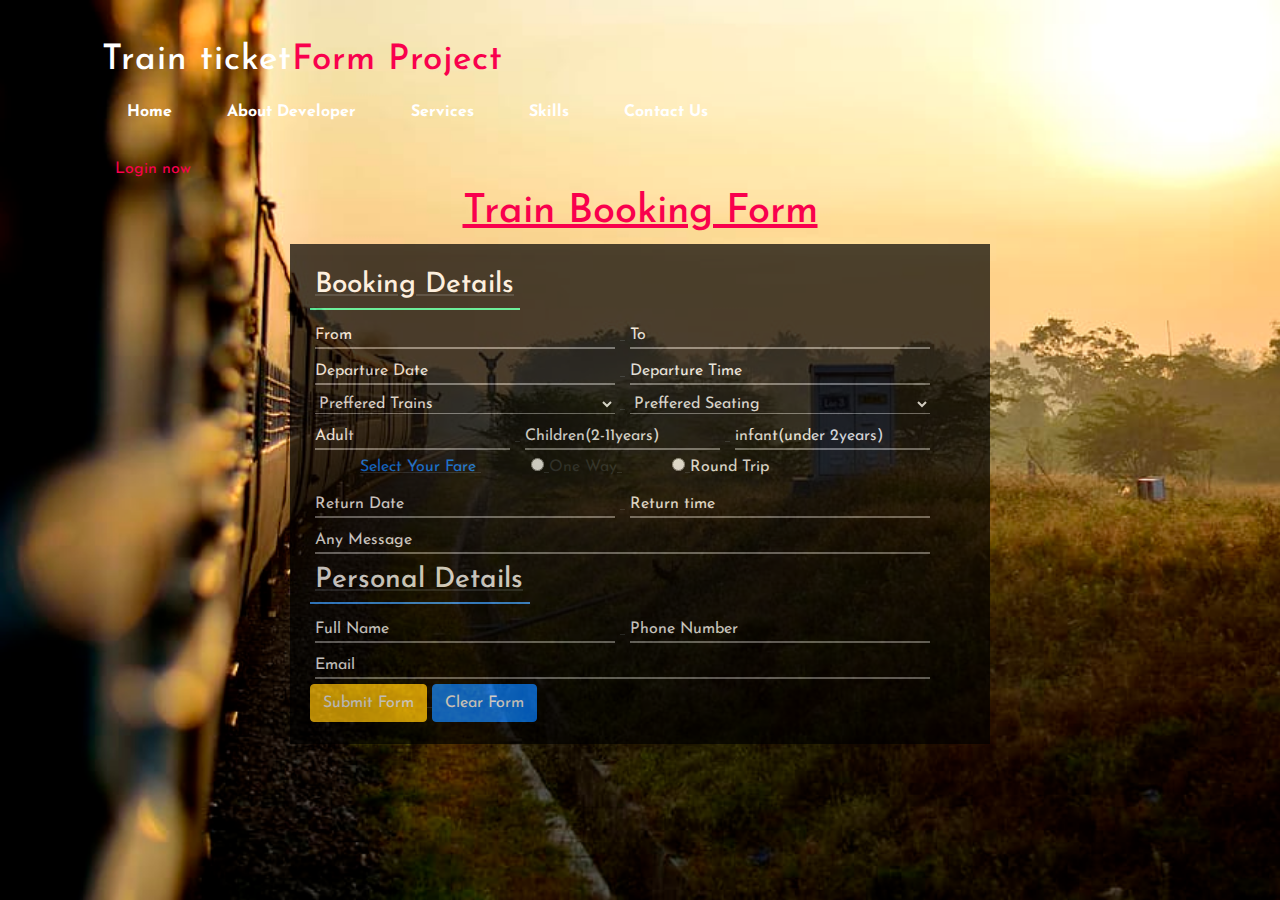
==== index.html @ a802ce7d "Update index.html" ====
<!DOCTYPE html>
<html lang="en">
<head>
    <meta charset="UTF-8">
    <meta name="viewport" content="width=device-width, initial-scale=1.0">
    <title>Train ticket  Booking Form</title>
    <link rel="stylesheet" type="text/css" href="style5.css">
    <link rel="stylesheet" href="style4.css">
     <!-- Latest compiled and minified CSS -->
<link rel="preconnect" href="https://fonts.gstatic.com">
<link href="https://fonts.googleapis.com/css2?family=josefin+Sans:ital,wght@0,100;0,200;0,300;0,400;0,500;0,600;0,700;0,1,100;1,200;1,300;1,400;1,500;1,600;1,700&display=swap" rel="stylesheet">

<link rel="stylesheet" href="https://cdnjs.cloudflare.com/ajax/libs/font-awesome/6.2.0/css/all.min.css" integrity="sha512-xh6O/CkQoPOWDdYTDqeRdPCVd1SpvCA9XXcUnZS2FmJNp1coAFzvtCN9BmamE+4aHK8yyUHUSCcJHgXloTyT2A==" crossorigin="anonymous" referrerpolicy="no-referrer" />

<link rel="stylesheet" href="https://maxcdn.bootstrapcdn.com/bootstrap/4.5.0/css/bootstrap.min.css">

<!-- jQuery library -->
<script src="https://ajax.googleapis.com/ajax/libs/jquery/3.5.1/jquery.min.js"></script>

<!-- Popper JS -->
<script src="https://cdnjs.cloudflare.com/ajax/libs/popper.js/1.16.0/umd/popper.min.js"></script>

<!-- Latest compiled JavaScript -->
<script src="https://maxcdn.bootstrapcdn.com/bootstrap/4.5.0/js/bootstrap.min.js"></script>

</head>
<body>
<!----hero Section start ---->
<div class="hero">
   <nav>
     <h2 class="logo">Train ticket<span>Form Project</span></h2>
      <ul>
       <li><a href="index.html">Home</a></li>
       <li><a href="perosnalprofile.html">About developer</a></li>
       <li><a href="#">Services</a></li>
       <li><a href="#">Skills</a></li>
       <li><a href="#">contact us</a></li>
    </ul>  
 <a href="balu48621.html" class="btn"><ind>Login now</ind></a>
  </nav>

   <div class="container"><!--container-->

        <form class="form-group"><!--form-->
            <h1 class="text-center"><span><u>Train Booking Form</span></h1>

            <div id="form"><!--form-->
                <h3 class="text-white">Booking Details</h3>

            <div id="input"><!--input-->
                <input type="text" id="input-group" placeholder="From">
                <input type="text" id="input-group" placeholder="To">
                <input type="text" id="input-group" placeholder="Departure Date">
                <input type="text" id="input-group" placeholder="Departure Time">
                <select  id="input-group" style="background: black;">
                    <option value="">Preffered Trains</option>
                    <option value="">Ac trains</option>
                    <option value="">Current Trains</option>
                    <option value="">Normal Trains</option>
                </select>
                <select  id="input-group" style="background: black;">
                    <option value="">Preffered Seating</option>
                    <option value="">General class</option>
                    <option value="">sleeper class</option>
                    <option value="">First Class</option>
                    <option value="">Ac Class</option>
                    
                </select>
                </div><!--input-->

                <div id="input2"><!--input2-->
                    <input type="number" id="input-group" placeholder="Adult">
                    <input type="number" id="input-group" placeholder="Children(2-11years)">
                    <input type="number" id="input-group" placeholder="infant(under 2years)">
                </div><!--input2-->

                <div id="input3"><!--input3-->
                    <span id="input-group" class="text-primary">Select Your Fare</span> 
                    <input type="radio" id="input-group" name="r">
                    <label class="text-gold;" for="input-group">One Way</label>
                    <input type="radio" id="input-group" name="r">
                    <label class="text-white" for="input-group">Round Trip</label>
                </div><!--input3-->

                <div id="input4"><!--input4-->
                    <input type="text" id="input-group" placeholder="Return Date">
                    <input type="text" id="input-group" placeholder="Return time">
                    <input type="text" id="input-group1" placeholder="Any Message">
                </div><!--input4-->

                <div id="input5"><!--input5-->
                    <h3 class="text-white">Personal Details</h3>
                </div><!--input5-->

                <div id="input6"><!--input6-->
                    <input type="text" id="input-group" placeholder="Full Name">
                    <input type="number" id="input-group" placeholder="Phone Number">
                    <input type="email" id="input-group1" placeholder="Email">
                </div><!--input6-->
                <button type="submit" class="btn btn-warning text-white">Submit Form</button>
                <button type="reset" class="btn btn-primary">Clear Form</button>
            </div><!--form-->

        </form><!--form-->

    </div><!--container-->

</body>
</html>
---- style5.css ----
*{
  padding: 0;
  margin: 0;
  font-family: 'Josefin sans', sans-serif;
  box-sizing: border-box;
}
.hero{
    height: 100vh;
    width: 100%;
    }
nav{
   display: flex;
   align-items: center;
   justify-content: space-between;
   padding-top: 40px;
   padding-left: 8%;
   padding-right: 8%;
  }
.logo{
  color: white;
  font-size: 35px;
  letter-spacing: 1px;
  cursor: pointer:
    }
span{
   color: #f9004d;
 }
ind{
   color: #f9004d;
 }
nav ul li{
  list-style-type: none;
  display: inline-block;
  padding: 10px 25px;
}
nav ul li a{
    color: white;
    text-decoration: none;
    font-weight: bold;
    text-transform: capitalize;
}
nav ul li a:hover{
    color: #f9004d;
    transition: .4s;
}
.btn{
  background-color: #f9004d;
  color: blue;
  text-decoration: none;
  border: 2px solid transparent;
  font-weight: bold;
  padding: 10px 25px;
  border-radius:30px;
  transition: transform .4s;
}
.btn:hover{
    transform: scale(1.2); 
}
---- style4.css ----
body{
    background-image: url(train.jpg);
    background-size: cover;
}
#form{
    background-color: #000;
    height:500px;
    width:700px;
    margin:auto;
    padding:20px;
    opacity: 0.7;
}
#form h3{
    border-bottom: 2px solid #33ffa0;
    width:210px;
    padding: 5px;
}
::placeholder{
    color:#fff
}
#input #input-group{
    width:300px;
    margin:5px;
    border-top: none;
    border-left: none;
    border-right: none;
    outline: none;
    background: transparent;
    color:#fff
}
#input2 #input-group{
    width:195px;
    margin:5px;
    border-top: none;
    border-left: none;
    border-right: none;
    outline: none;
    background: transparent;
    color:#fff
}
#input3 #input-group{
    margin-left: 50px;
}
#input4 #input-group{
    width:300px;
    margin:5px;
    border-top: none;
    border-left: none;
    border-right: none;
    outline: none;
    background: transparent;
    color:#fff
}
#input4 #input-group1{
    width:615px;
    margin:5px;
    border-top: none;
    border-left: none;
    border-right: none;
    outline: none;
    background: transparent;
    color:#fff
}
#input5 h3{
    border-bottom: 2px solid #3399ff;
    width:220px;
    padding: 5px;
}
#input6 #input-group{
    width:300px;
    margin:5px;
    border-top: none;
    border-left: none;
    border-right: none;
    outline: none;
    background: transparent;
    color:#fff
}
#input6 #input-group1{
    width:615px;
    margin:5px;
    border-top: none;
    border-left: none;
    border-right: none;
    outline: none;
    background: transparent;
    color:#fff
}
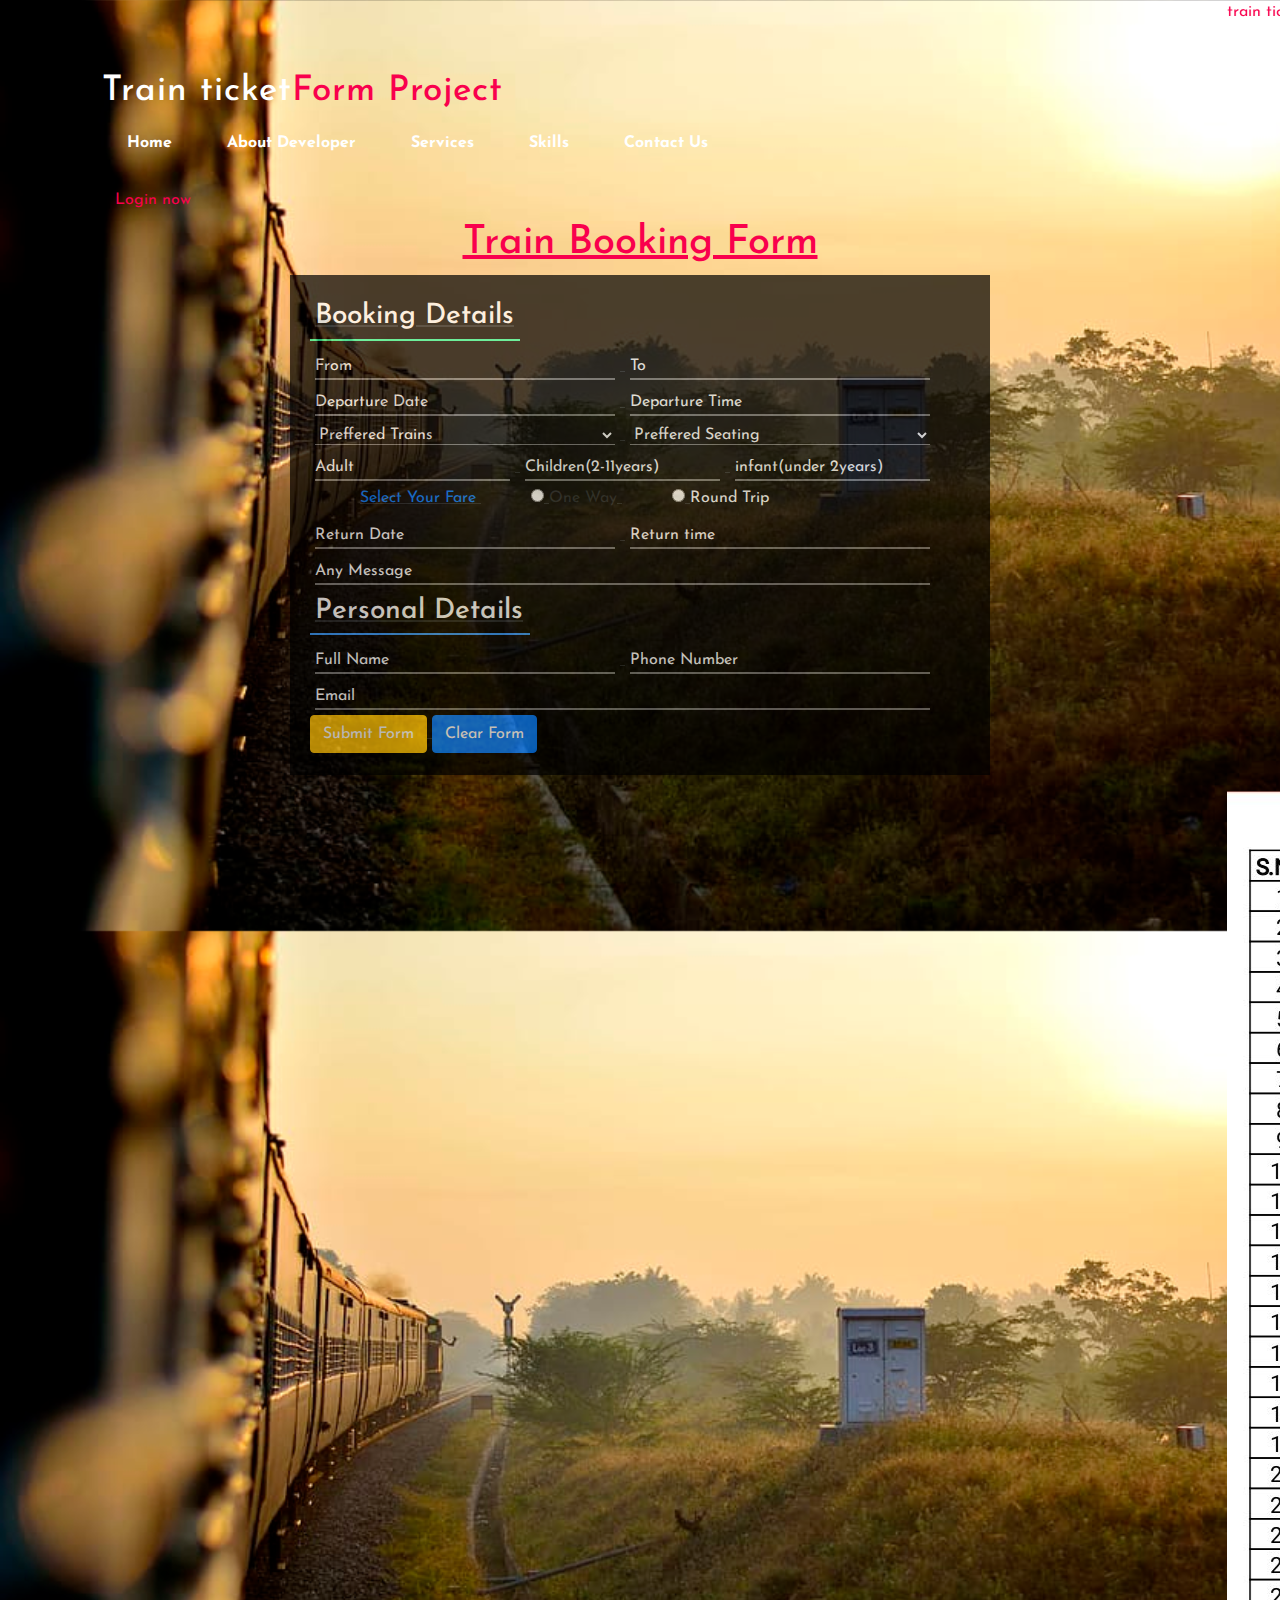
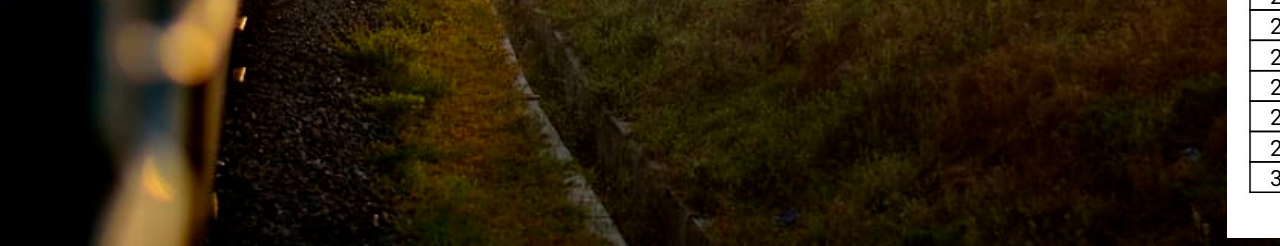
==== commit cb4d1dc3: "Update index.html" ====
--- a/index.html
+++ b/index.html
@@ -3,7 +3,7 @@
 <head>
     <meta charset="UTF-8">
     <meta name="viewport" content="width=device-width, initial-scale=1.0">
-    <title>Train ticket  Booking Form</title>
+    <title>Train ticket Booking Form</title>
     <link rel="stylesheet" type="text/css" href="style5.css">
     <link rel="stylesheet" href="style4.css">
      <!-- Latest compiled and minified CSS -->
@@ -26,6 +26,7 @@
 </head>
 <body>
 <!----hero Section start ---->
+ <marquee><span>train ticket booking form....</span></marquee> 
 <div class="hero">
    <nav>
      <h2 class="logo">Train ticket<span>Form Project</span></h2>
@@ -97,13 +98,13 @@
                     <input type="number" id="input-group" placeholder="Phone Number">
                     <input type="email" id="input-group1" placeholder="Email">
                 </div><!--input6-->
-                <button type="submit" class="btn btn-warning text-white">Submit Form</button>
+                <button type="submit" class="btn btn-warning text-white"  onclick="alert('successfull submitted')" <a href="index.html" >Submit Form</button>
                 <button type="reset" class="btn btn-primary">Clear Form</button>
             </div><!--form-->
 
         </form><!--form-->
 
     </div><!--container-->
-
+    <marquee> <img src="baluguna.jpg" alt="img"> </marquee>
 </body>
 </html>
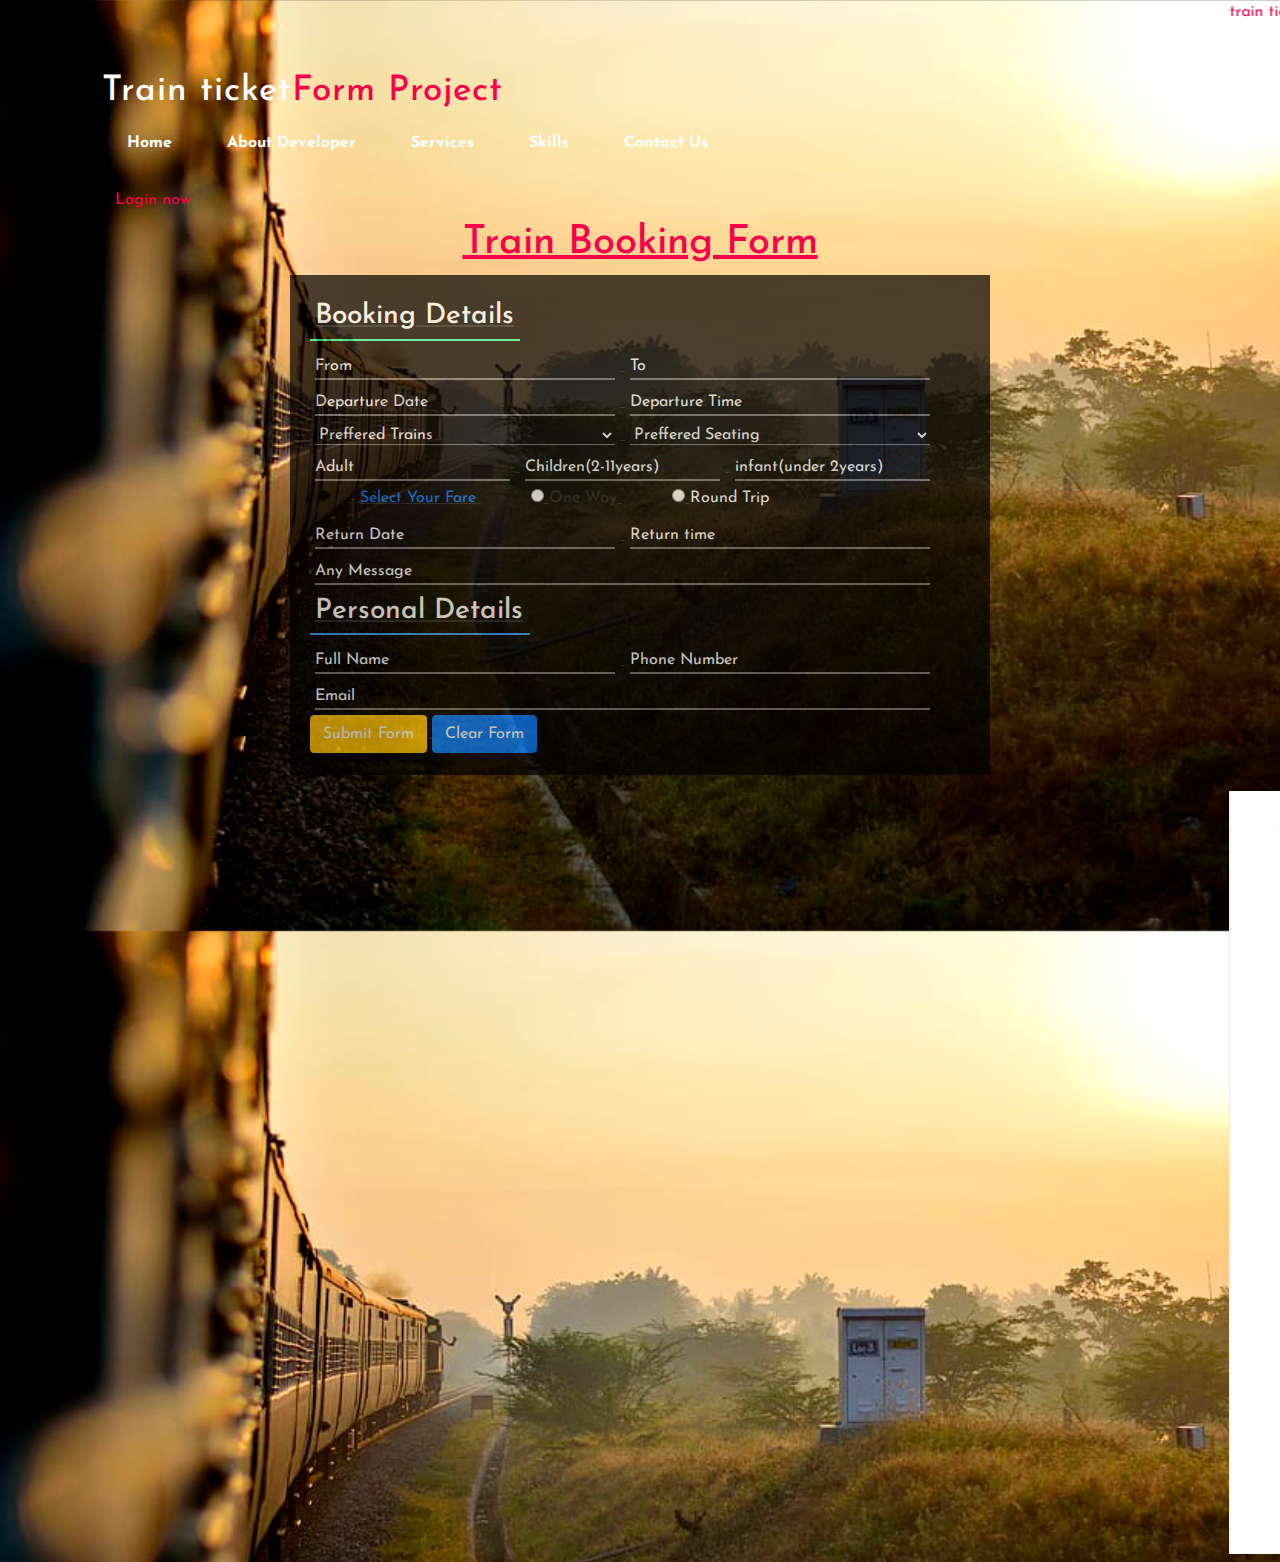
==== commit 009a1787: "Update index.html" ====
--- a/index.html
+++ b/index.html
@@ -105,6 +105,6 @@
         </form><!--form-->
 
     </div><!--container-->
-    <marquee> <img src="baluguna.jpg" alt="img"> </marquee>
+    <marquee> <img src="baluguna1.jpg" alt="img"> </marquee>
 </body>
 </html>
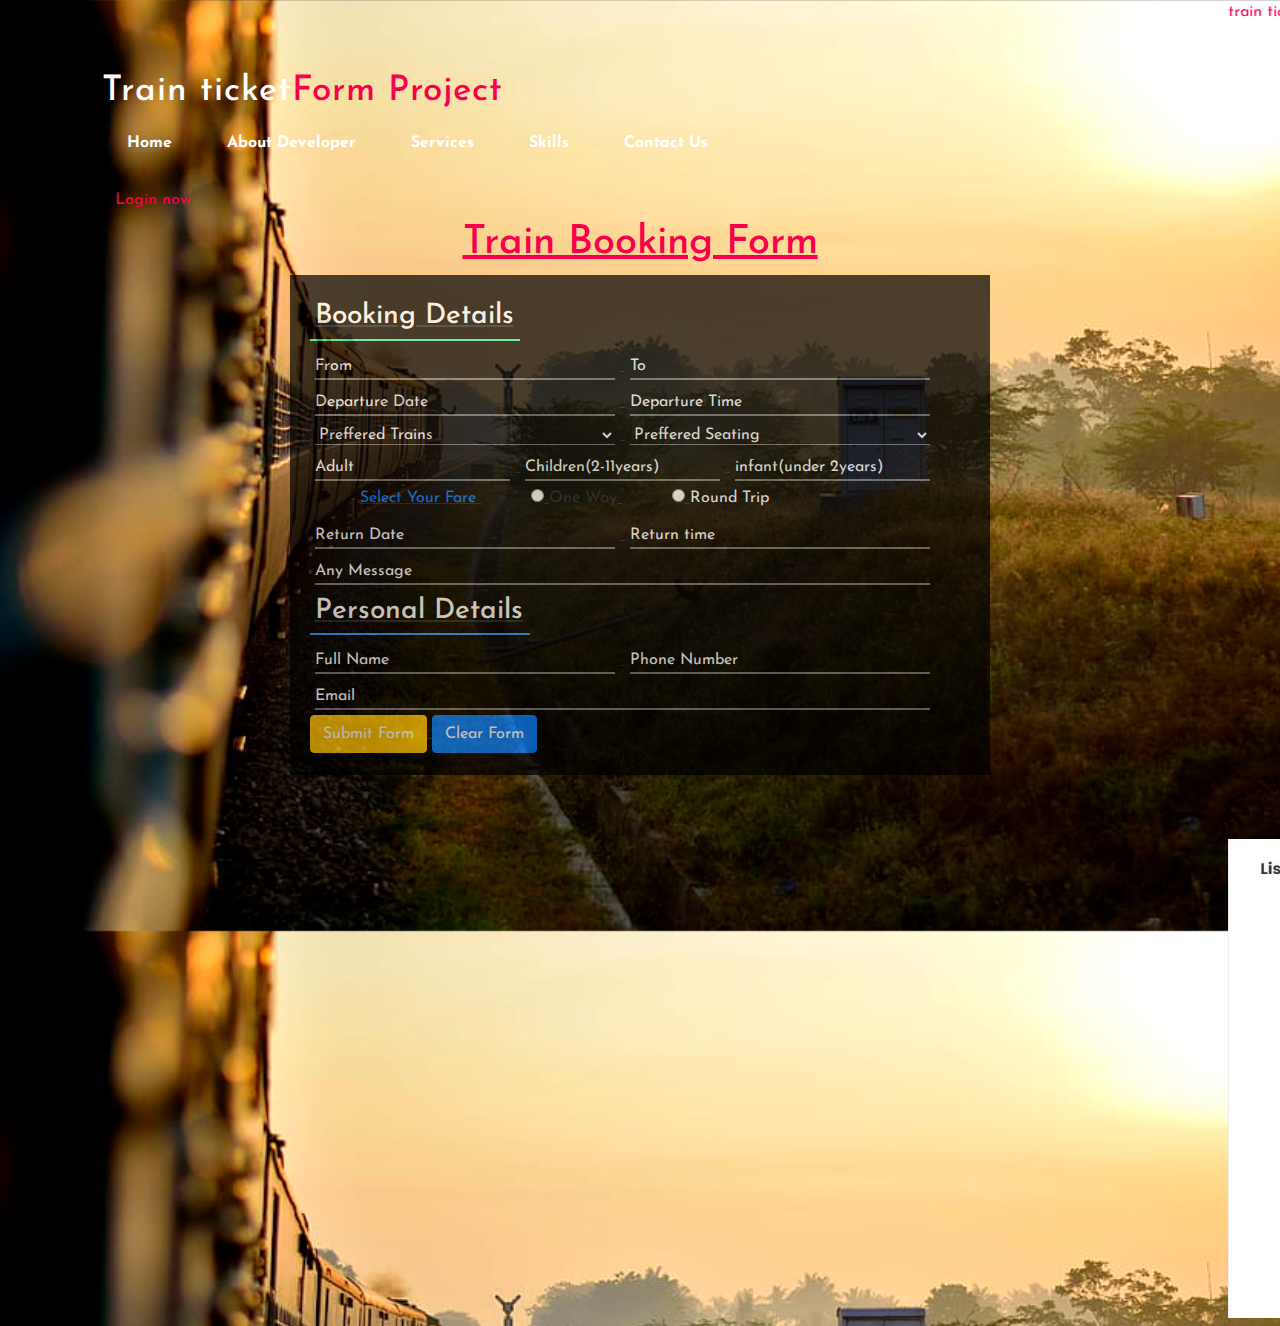
==== commit a335f914: "Update index.html" ====
--- a/index.html
+++ b/index.html
@@ -105,6 +105,8 @@
         </form><!--form-->
 
     </div><!--container-->
-    <marquee> <img src="baluguna1.jpg" alt="img"> </marquee>
+    <br>
+    <br>
+    <marquee> <img src="baluguna1.jpg" alt="img" width="50%" height="50%"> </marquee>
 </body>
 </html>
